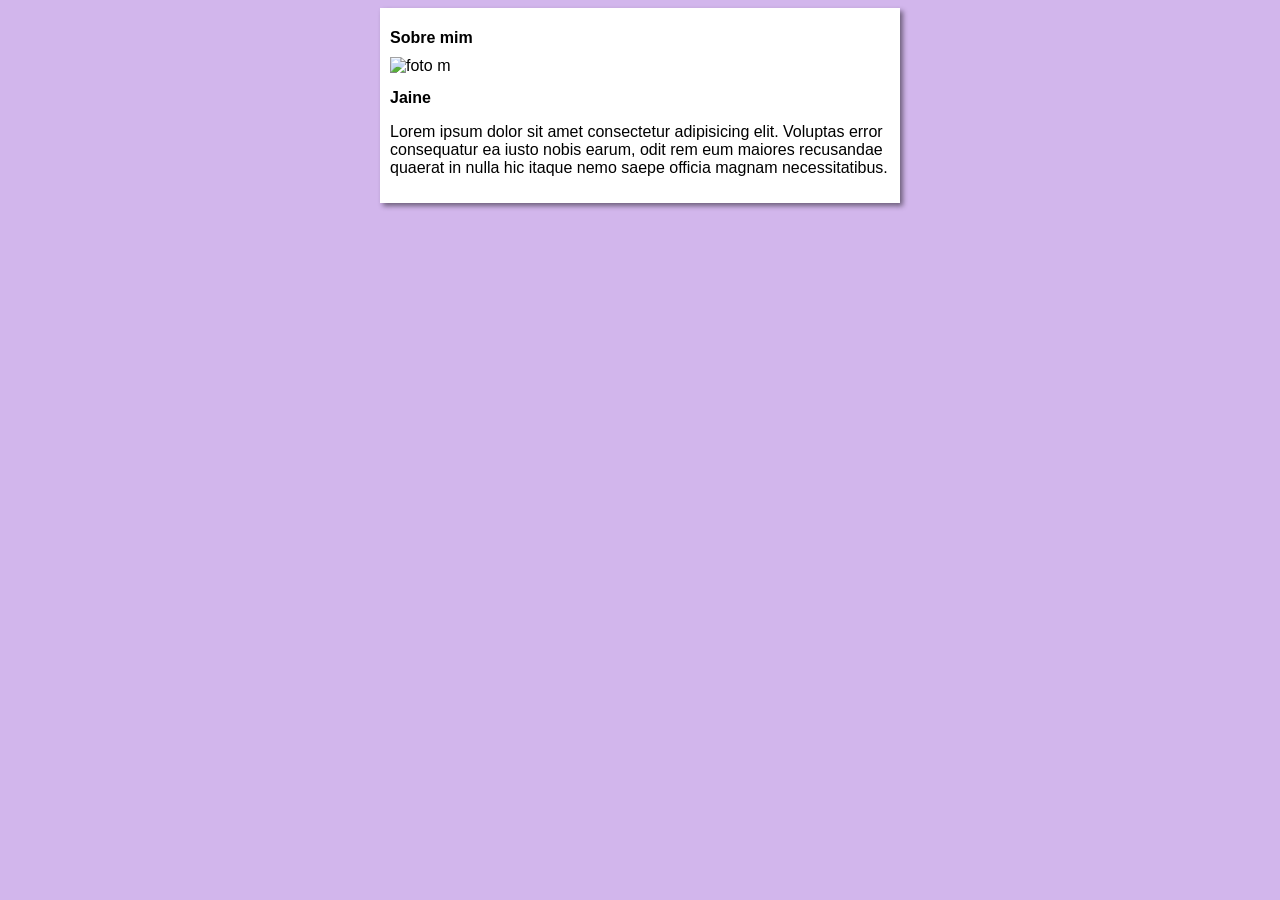
==== index.html @ 764ec7d7 "updates" ====
<!DOCTYPE html>
<html lang="pt-br">
<head>
    <meta charset="UTF-8">
    <meta name="viewport" content="width=device-width, initial-scale=1.0">
    <title>Jaine Rodrigues</title>
    <link rel="stylesheet" href="estilos/style.css">
</head>
<body>
    <main>
        <head>
            <h1>Sobre mim</h1>
            <img src="imagens/foto-p.png" alt="foto m">
        </head>
        <article>
            <h2>Jaine</h2>
            <p>Lorem ipsum dolor sit amet consectetur adipisicing elit. Voluptas error consequatur ea iusto nobis earum, odit rem eum maiores recusandae quaerat in nulla hic itaque nemo saepe officia magnam necessitatibus.</p>
        </article>
        
    </main>
    
</body>
</html>
---- estilos/style.css ----
*{
    font-family: Arial, Helvetica, sans-serif;
    font-size: 16px;
}
body{
    background-color: rgb(210, 182, 236);
}

.lados{
    width: 250px;
    height: 150px;
}

main{
    background-color: white;
    width: 500px;
    margin: auto;
    padding: 10px;
    box-shadow: 3px 3px 5px rgba(0, 0, 0, 0.473);
}
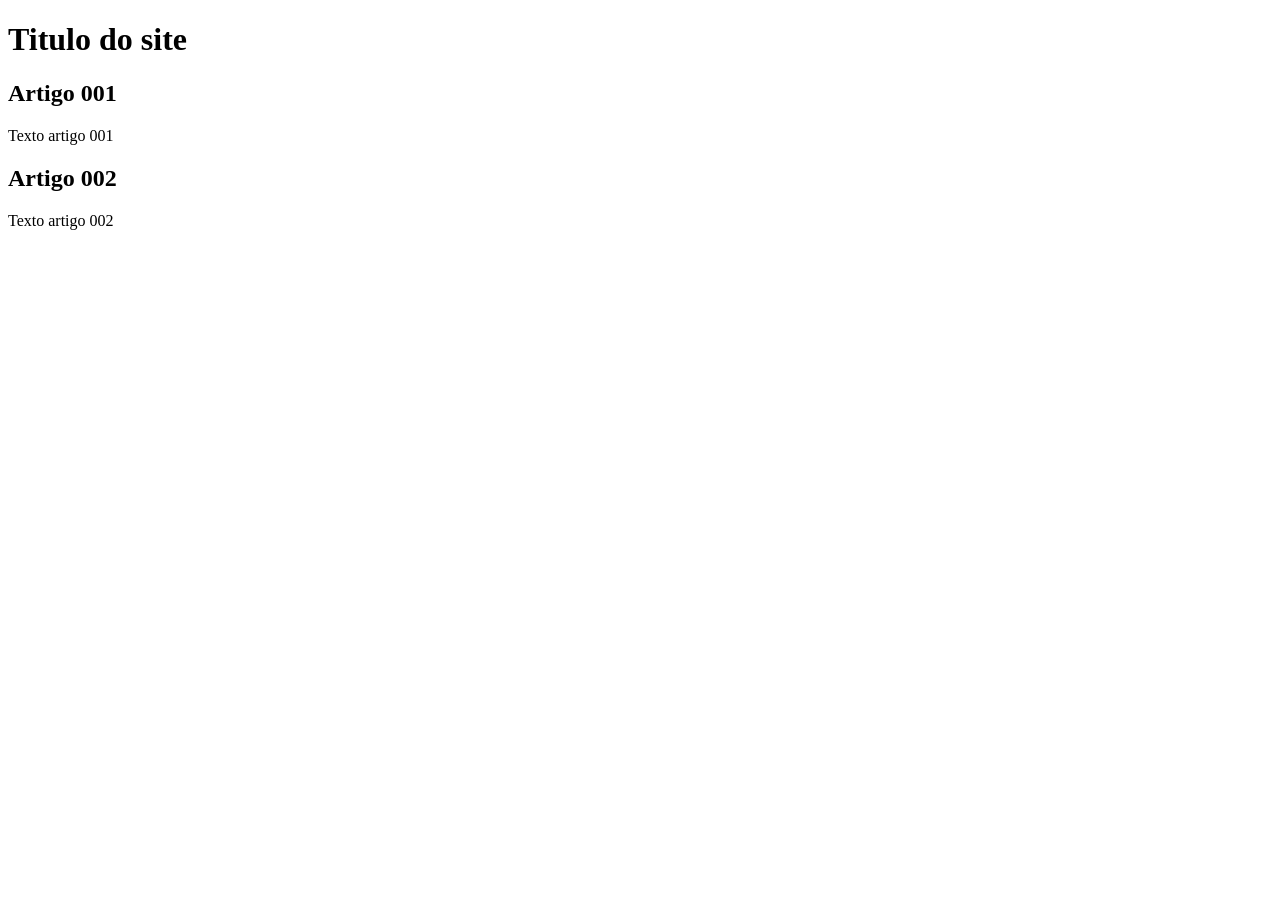
==== commit 803287a2: "Create index.html add index" ====
--- a/index.html
+++ b/index.html
@@ -1,23 +1,23 @@
 <!DOCTYPE html>
-<html lang="pt-br">
+<html lang="en">
 <head>
     <meta charset="UTF-8">
-    <meta name="viewport" content="width=device-width, initial-scale=1.0">
-    <title>Jaine Rodrigues</title>
-    <link rel="stylesheet" href="estilos/style.css">
+    <meta name="viewport" content="width=, initial-scale=1.0">
+    <title>Document</title>
 </head>
 <body>
     <main>
-        <head>
-            <h1>Sobre mim</h1>
-            <img src="imagens/foto-p.png" alt="foto m">
-        </head>
+        <header>
+            <h1>Titulo do site</h1>
+        </header>
         <article>
-            <h2>Jaine</h2>
-            <p>Lorem ipsum dolor sit amet consectetur adipisicing elit. Voluptas error consequatur ea iusto nobis earum, odit rem eum maiores recusandae quaerat in nulla hic itaque nemo saepe officia magnam necessitatibus.</p>
+            <h2>Artigo 001</h2>
+            <p>Texto artigo 001</p>
         </article>
-        
+        <article>
+            <h2>Artigo 002</h2>
+            <p>Texto artigo 002</p>
+        </article>
     </main>
-    
 </body>
 </html>
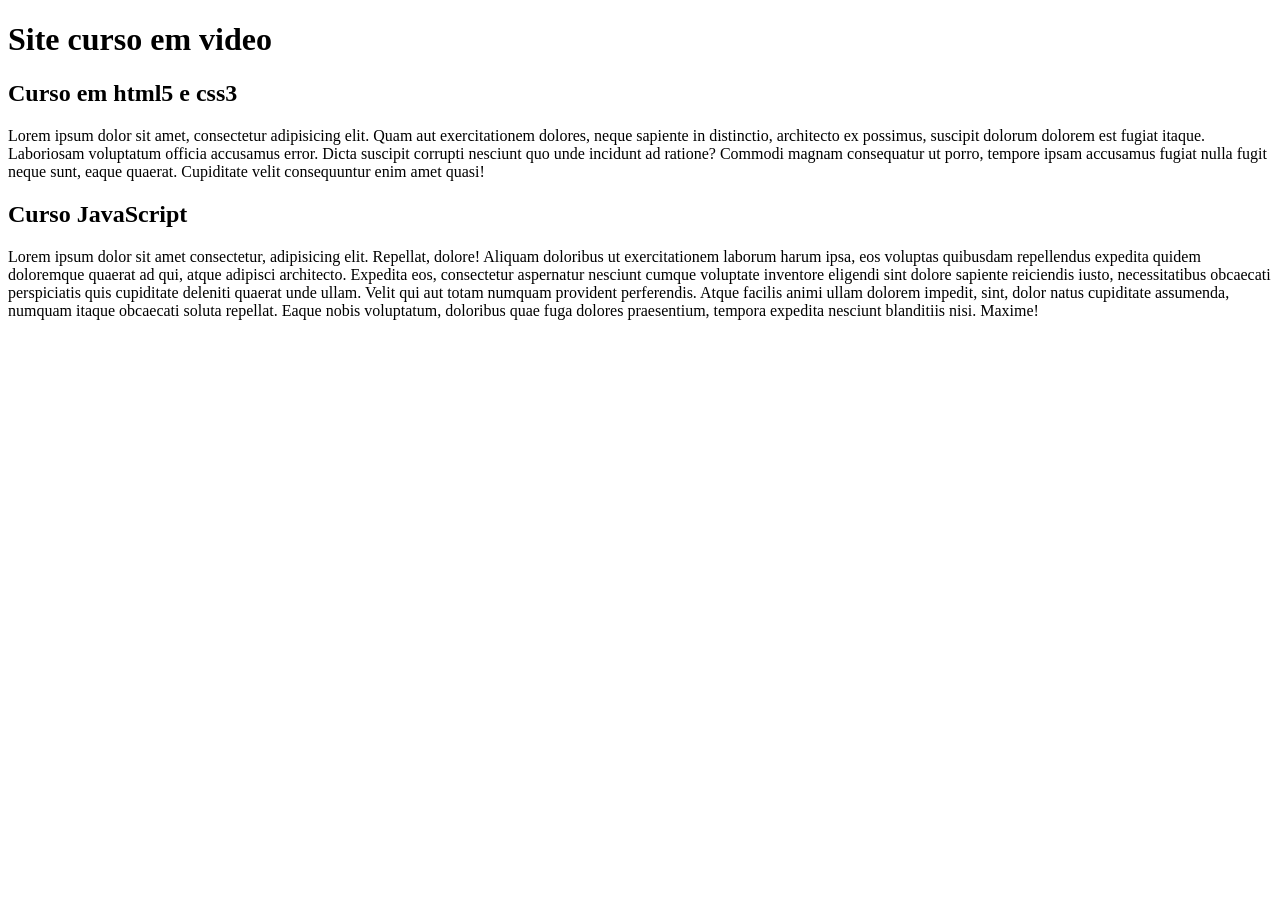
==== commit eba46637: "Update index.html comecei a escrever conteudo" ====
--- a/index.html
+++ b/index.html
@@ -8,15 +8,18 @@
 <body>
     <main>
         <header>
-            <h1>Titulo do site</h1>
+            <h1>Site curso em video</h1>
         </header>
         <article>
-            <h2>Artigo 001</h2>
-            <p>Texto artigo 001</p>
+            <h2>Curso em html5 e css3</h2>
+            <p>Lorem ipsum dolor sit amet, consectetur adipisicing elit. Quam aut exercitationem dolores, neque sapiente in distinctio, architecto ex possimus, suscipit dolorum dolorem est fugiat itaque. Laboriosam voluptatum officia accusamus error.
+            Dicta suscipit corrupti nesciunt quo unde incidunt ad ratione? Commodi magnam consequatur ut porro, tempore ipsam accusamus fugiat nulla fugit neque sunt, eaque quaerat. Cupiditate velit consequuntur enim amet quasi!</p>
         </article>
         <article>
-            <h2>Artigo 002</h2>
-            <p>Texto artigo 002</p>
+            <h2>Curso JavaScript</h2>
+            <p>Lorem ipsum dolor sit amet consectetur, adipisicing elit. Repellat, dolore! Aliquam doloribus ut exercitationem laborum harum ipsa, eos voluptas quibusdam repellendus expedita quidem doloremque quaerat ad qui, atque adipisci architecto.
+            Expedita eos, consectetur aspernatur nesciunt cumque voluptate inventore eligendi sint dolore sapiente reiciendis iusto, necessitatibus obcaecati perspiciatis quis cupiditate deleniti quaerat unde ullam. Velit qui aut totam numquam provident perferendis.
+            Atque facilis animi ullam dolorem impedit, sint, dolor natus cupiditate assumenda, numquam itaque obcaecati soluta repellat. Eaque nobis voluptatum, doloribus quae fuga dolores praesentium, tempora expedita nesciunt blanditiis nisi. Maxime!</p>
         </article>
     </main>
 </body>
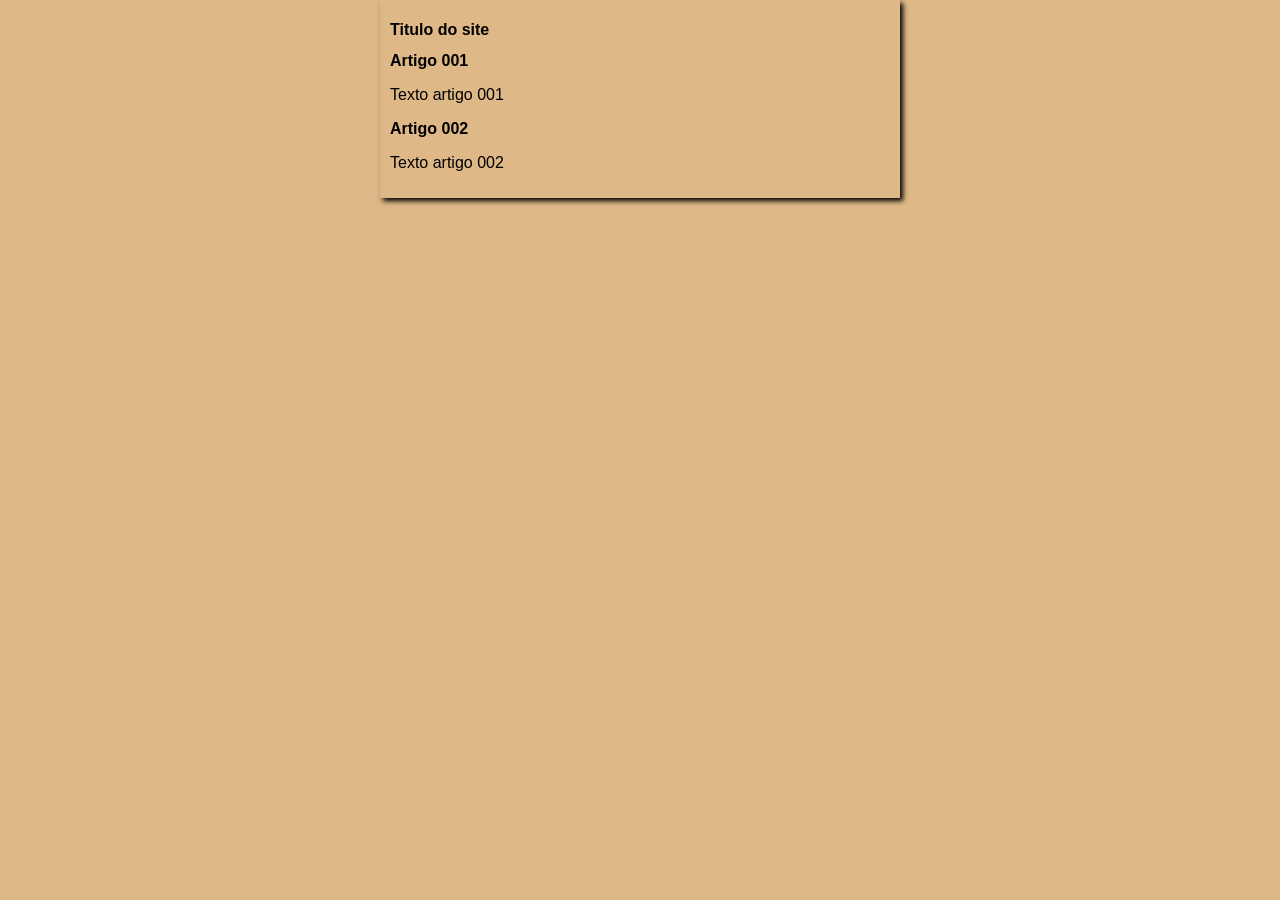
==== commit a5f1ba33: "criei o design" ====
--- a/index.html
+++ b/index.html
@@ -3,23 +3,21 @@
 <head>
     <meta charset="UTF-8">
     <meta name="viewport" content="width=, initial-scale=1.0">
+    <link rel="stylesheet" href="style.css">
     <title>Document</title>
 </head>
 <body>
     <main>
         <header>
-            <h1>Site curso em video</h1>
+            <h1>Titulo do site</h1>
         </header>
         <article>
-            <h2>Curso em html5 e css3</h2>
-            <p>Lorem ipsum dolor sit amet, consectetur adipisicing elit. Quam aut exercitationem dolores, neque sapiente in distinctio, architecto ex possimus, suscipit dolorum dolorem est fugiat itaque. Laboriosam voluptatum officia accusamus error.
-            Dicta suscipit corrupti nesciunt quo unde incidunt ad ratione? Commodi magnam consequatur ut porro, tempore ipsam accusamus fugiat nulla fugit neque sunt, eaque quaerat. Cupiditate velit consequuntur enim amet quasi!</p>
+            <h2>Artigo 001</h2>
+            <p>Texto artigo 001</p>
         </article>
         <article>
-            <h2>Curso JavaScript</h2>
-            <p>Lorem ipsum dolor sit amet consectetur, adipisicing elit. Repellat, dolore! Aliquam doloribus ut exercitationem laborum harum ipsa, eos voluptas quibusdam repellendus expedita quidem doloremque quaerat ad qui, atque adipisci architecto.
-            Expedita eos, consectetur aspernatur nesciunt cumque voluptate inventore eligendi sint dolore sapiente reiciendis iusto, necessitatibus obcaecati perspiciatis quis cupiditate deleniti quaerat unde ullam. Velit qui aut totam numquam provident perferendis.
-            Atque facilis animi ullam dolorem impedit, sint, dolor natus cupiditate assumenda, numquam itaque obcaecati soluta repellat. Eaque nobis voluptatum, doloribus quae fuga dolores praesentium, tempora expedita nesciunt blanditiis nisi. Maxime!</p>
+            <h2>Artigo 002</h2>
+            <p>Texto artigo 002</p>
         </article>
     </main>
 </body>
--- a/style.css
+++ b/style.css
@@ -0,0 +1,12 @@
+*{
+    font-family: Arial, Helvetica, sans-serif;
+    font-size: 16px;
+}
+
+body{
+    background-color: burlywood;
+    width: 500px;
+    padding: 10px;
+    margin: auto;
+    box-shadow: 3px 3px 5px black;
+}
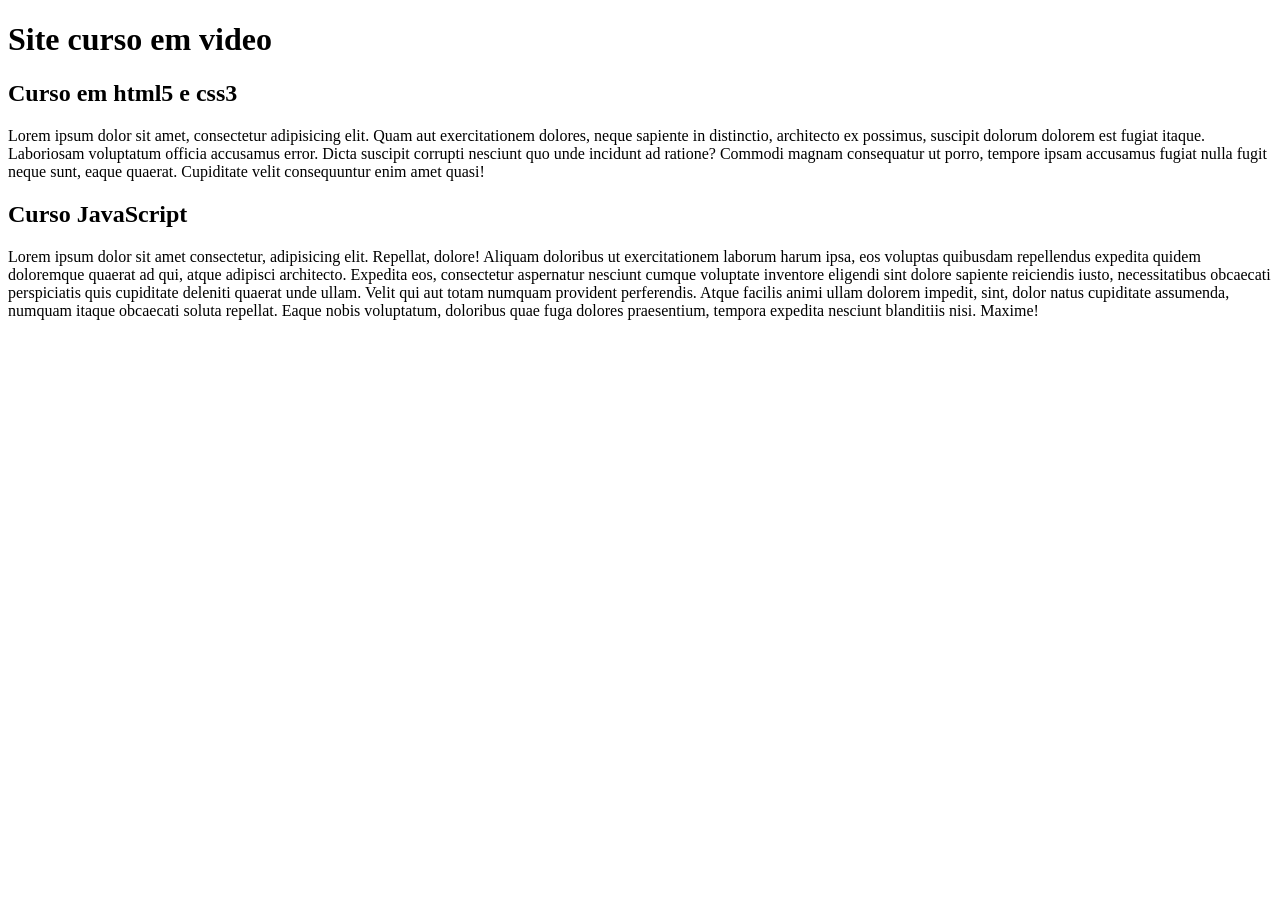
==== commit 5d56c628: "up" ====
--- a/index.html
+++ b/index.html
@@ -3,21 +3,23 @@
 <head>
     <meta charset="UTF-8">
     <meta name="viewport" content="width=, initial-scale=1.0">
-    <link rel="stylesheet" href="style.css">
-    <title>Document</title>
+    <title>Cursoevideo</title>
 </head>
 <body>
     <main>
         <header>
-            <h1>Titulo do site</h1>
+            <h1>Site curso em video</h1>
         </header>
         <article>
-            <h2>Artigo 001</h2>
-            <p>Texto artigo 001</p>
+            <h2>Curso em html5 e css3</h2>
+            <p>Lorem ipsum dolor sit amet, consectetur adipisicing elit. Quam aut exercitationem dolores, neque sapiente in distinctio, architecto ex possimus, suscipit dolorum dolorem est fugiat itaque. Laboriosam voluptatum officia accusamus error.
+            Dicta suscipit corrupti nesciunt quo unde incidunt ad ratione? Commodi magnam consequatur ut porro, tempore ipsam accusamus fugiat nulla fugit neque sunt, eaque quaerat. Cupiditate velit consequuntur enim amet quasi!</p>
         </article>
         <article>
-            <h2>Artigo 002</h2>
-            <p>Texto artigo 002</p>
+            <h2>Curso JavaScript</h2>
+            <p>Lorem ipsum dolor sit amet consectetur, adipisicing elit. Repellat, dolore! Aliquam doloribus ut exercitationem laborum harum ipsa, eos voluptas quibusdam repellendus expedita quidem doloremque quaerat ad qui, atque adipisci architecto.
+            Expedita eos, consectetur aspernatur nesciunt cumque voluptate inventore eligendi sint dolore sapiente reiciendis iusto, necessitatibus obcaecati perspiciatis quis cupiditate deleniti quaerat unde ullam. Velit qui aut totam numquam provident perferendis.
+            Atque facilis animi ullam dolorem impedit, sint, dolor natus cupiditate assumenda, numquam itaque obcaecati soluta repellat. Eaque nobis voluptatum, doloribus quae fuga dolores praesentium, tempora expedita nesciunt blanditiis nisi. Maxime!</p>
         </article>
     </main>
 </body>
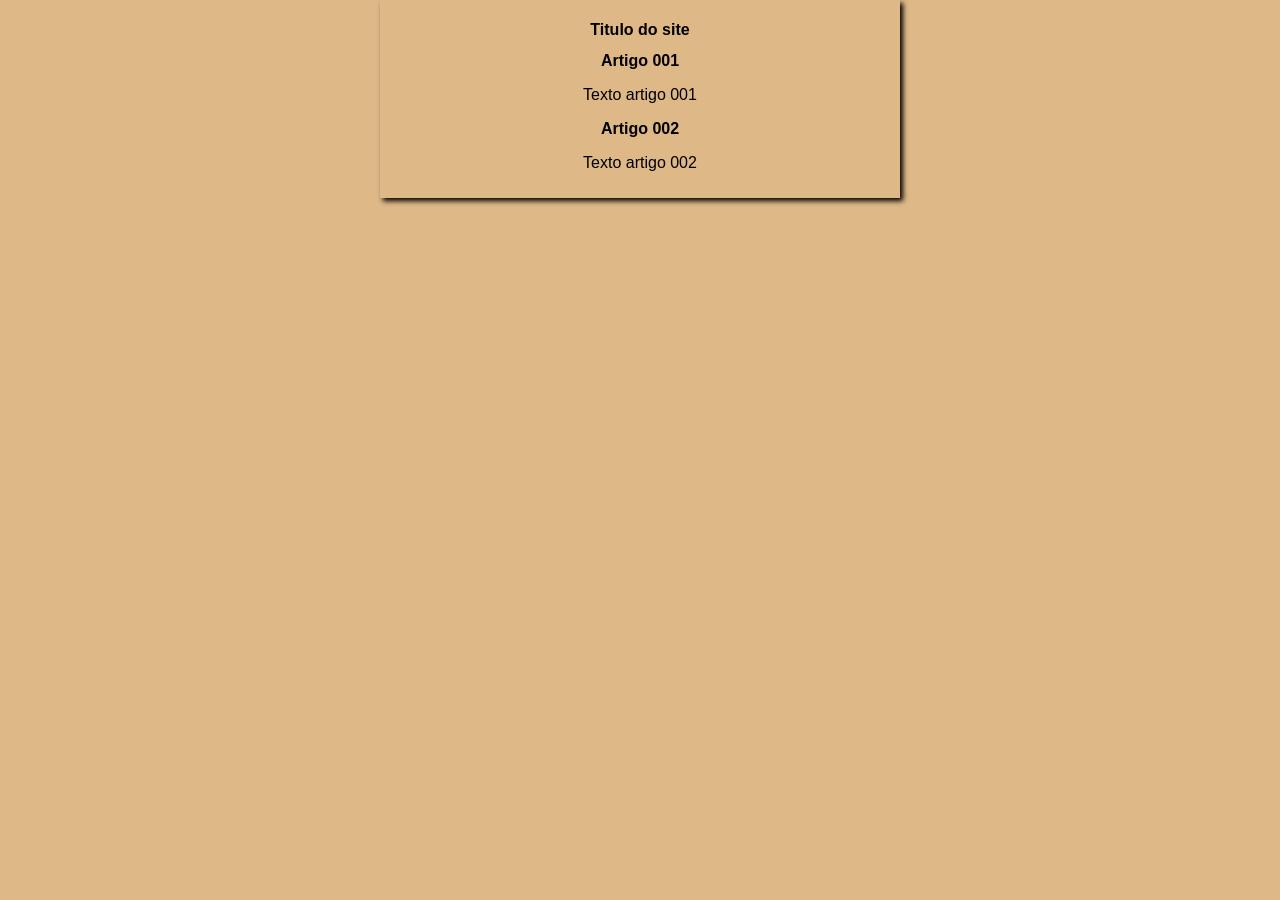
==== commit 40be6052: "up" ====
--- a/index.html
+++ b/index.html
@@ -3,23 +3,21 @@
 <head>
     <meta charset="UTF-8">
     <meta name="viewport" content="width=, initial-scale=1.0">
-    <title>Cursoevideo</title>
+    <link rel="stylesheet" href="style.css">
+    <title>Curso em  Video</title>
 </head>
 <body>
     <main>
         <header>
-            <h1>Site curso em video</h1>
+            <h1>Titulo do site</h1>
         </header>
         <article>
-            <h2>Curso em html5 e css3</h2>
-            <p>Lorem ipsum dolor sit amet, consectetur adipisicing elit. Quam aut exercitationem dolores, neque sapiente in distinctio, architecto ex possimus, suscipit dolorum dolorem est fugiat itaque. Laboriosam voluptatum officia accusamus error.
-            Dicta suscipit corrupti nesciunt quo unde incidunt ad ratione? Commodi magnam consequatur ut porro, tempore ipsam accusamus fugiat nulla fugit neque sunt, eaque quaerat. Cupiditate velit consequuntur enim amet quasi!</p>
+            <h2>Artigo 001</h2>
+            <p>Texto artigo 001</p>
         </article>
         <article>
-            <h2>Curso JavaScript</h2>
-            <p>Lorem ipsum dolor sit amet consectetur, adipisicing elit. Repellat, dolore! Aliquam doloribus ut exercitationem laborum harum ipsa, eos voluptas quibusdam repellendus expedita quidem doloremque quaerat ad qui, atque adipisci architecto.
-            Expedita eos, consectetur aspernatur nesciunt cumque voluptate inventore eligendi sint dolore sapiente reiciendis iusto, necessitatibus obcaecati perspiciatis quis cupiditate deleniti quaerat unde ullam. Velit qui aut totam numquam provident perferendis.
-            Atque facilis animi ullam dolorem impedit, sint, dolor natus cupiditate assumenda, numquam itaque obcaecati soluta repellat. Eaque nobis voluptatum, doloribus quae fuga dolores praesentium, tempora expedita nesciunt blanditiis nisi. Maxime!</p>
+            <h2>Artigo 002</h2>
+            <p>Texto artigo 002</p>
         </article>
     </main>
 </body>
--- a/style.css
+++ b/style.css
@@ -0,0 +1,13 @@
+*{
+    font-family: Arial, Helvetica, sans-serif;
+    font-size: 16px;
+}
+
+body{
+    background-color: burlywood;
+    width: 500px;
+    padding: 10px;
+    margin: auto;
+    box-shadow: 3px 3px 5px black;
+    text-align: center;
+}
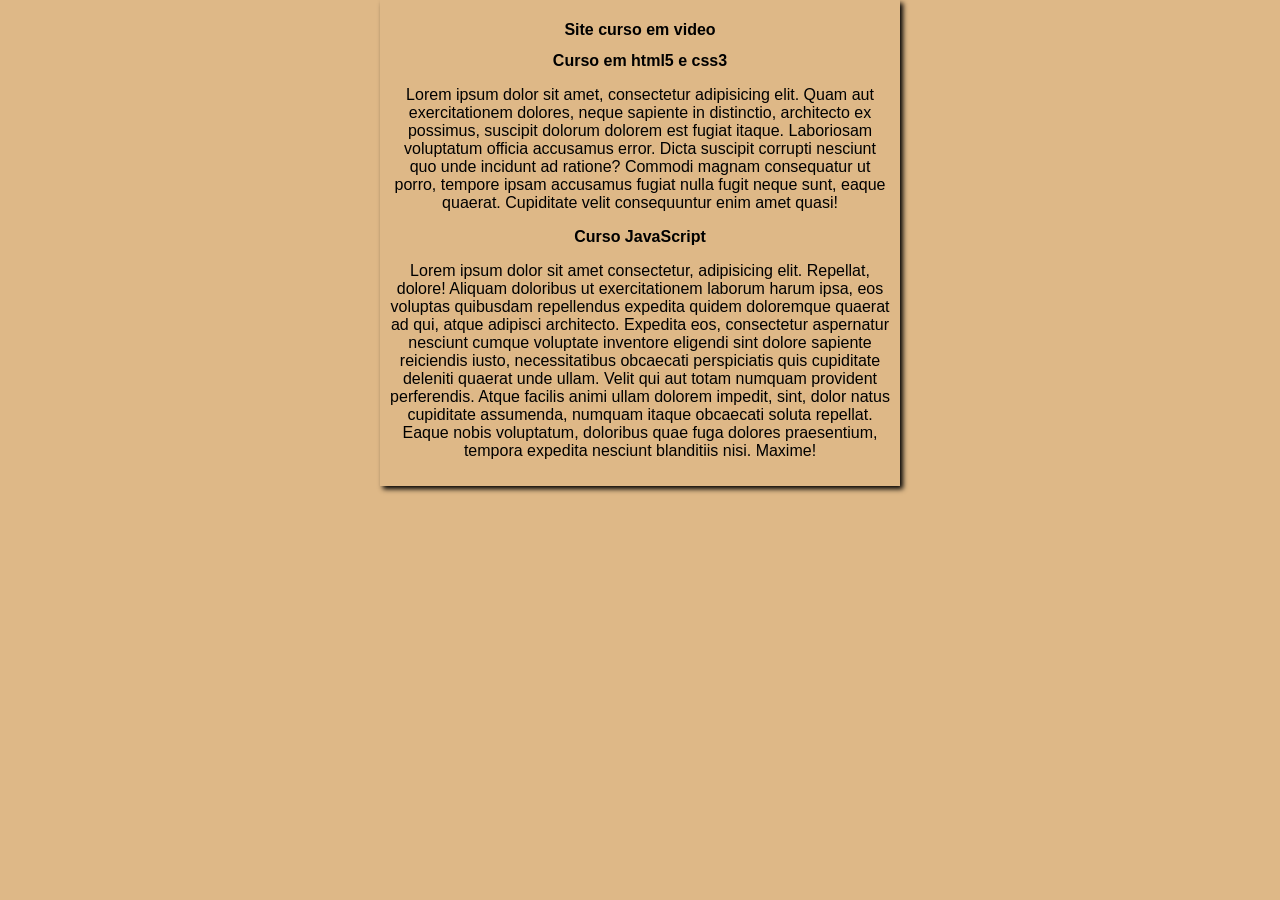
==== commit 4fc01ac9: "Merge branch 'design'" ====
--- a/index.html
+++ b/index.html
@@ -9,15 +9,18 @@
 <body>
     <main>
         <header>
-            <h1>Titulo do site</h1>
+            <h1>Site curso em video</h1>
         </header>
         <article>
-            <h2>Artigo 001</h2>
-            <p>Texto artigo 001</p>
+            <h2>Curso em html5 e css3</h2>
+            <p>Lorem ipsum dolor sit amet, consectetur adipisicing elit. Quam aut exercitationem dolores, neque sapiente in distinctio, architecto ex possimus, suscipit dolorum dolorem est fugiat itaque. Laboriosam voluptatum officia accusamus error.
+            Dicta suscipit corrupti nesciunt quo unde incidunt ad ratione? Commodi magnam consequatur ut porro, tempore ipsam accusamus fugiat nulla fugit neque sunt, eaque quaerat. Cupiditate velit consequuntur enim amet quasi!</p>
         </article>
         <article>
-            <h2>Artigo 002</h2>
-            <p>Texto artigo 002</p>
+            <h2>Curso JavaScript</h2>
+            <p>Lorem ipsum dolor sit amet consectetur, adipisicing elit. Repellat, dolore! Aliquam doloribus ut exercitationem laborum harum ipsa, eos voluptas quibusdam repellendus expedita quidem doloremque quaerat ad qui, atque adipisci architecto.
+            Expedita eos, consectetur aspernatur nesciunt cumque voluptate inventore eligendi sint dolore sapiente reiciendis iusto, necessitatibus obcaecati perspiciatis quis cupiditate deleniti quaerat unde ullam. Velit qui aut totam numquam provident perferendis.
+            Atque facilis animi ullam dolorem impedit, sint, dolor natus cupiditate assumenda, numquam itaque obcaecati soluta repellat. Eaque nobis voluptatum, doloribus quae fuga dolores praesentium, tempora expedita nesciunt blanditiis nisi. Maxime!</p>
         </article>
     </main>
 </body>
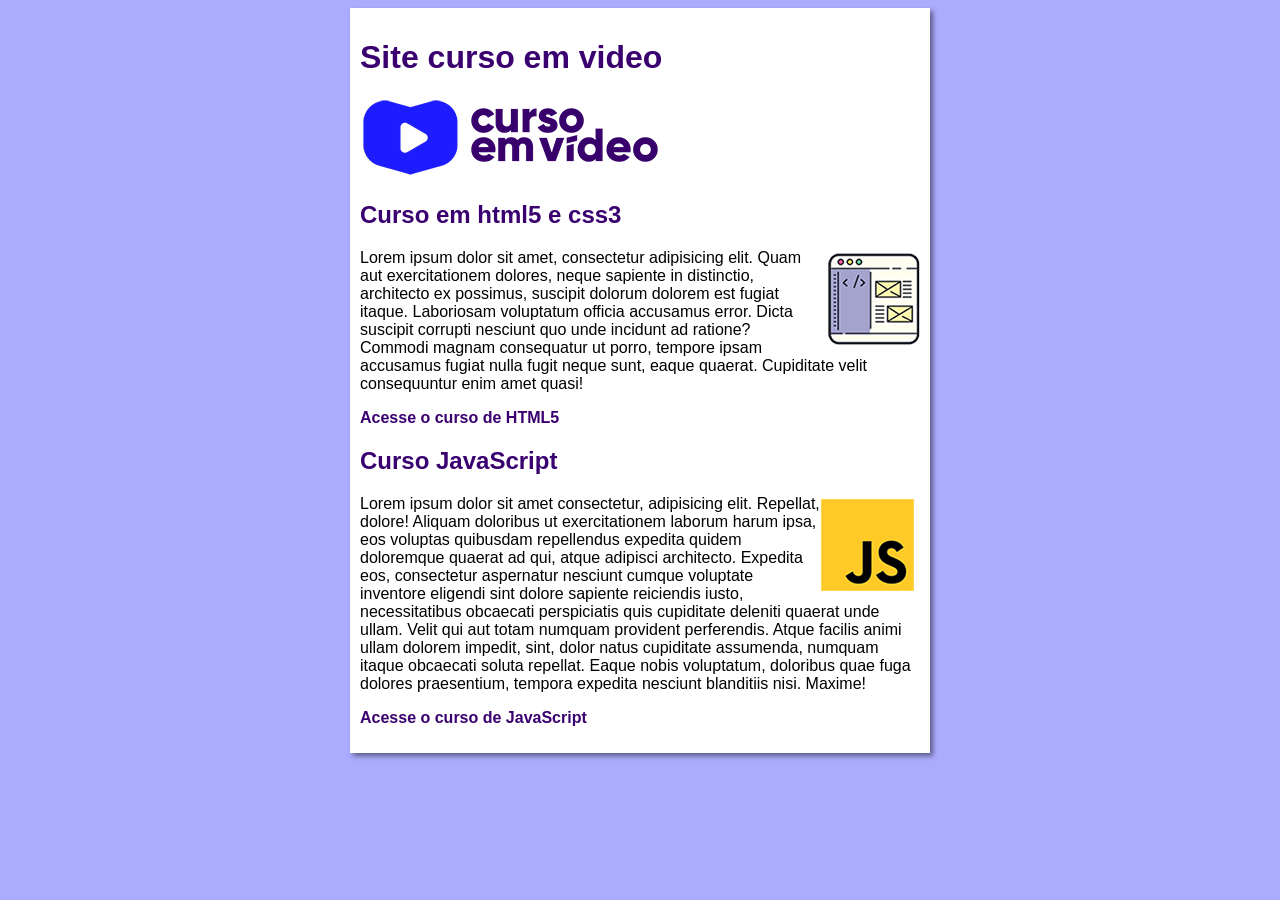
==== commit be14c27a: "up" ====
--- a/index.html
+++ b/index.html
@@ -10,17 +10,22 @@
     <main>
         <header>
             <h1>Site curso em video</h1>
+            <img src="Imagens/curso-em-video-cor.png" alt="Curso em video">
         </header>
         <article>
             <h2>Curso em html5 e css3</h2>
+            <img class="lado" src="Imagens/curso-html-css.png" alt="curso html css">
             <p>Lorem ipsum dolor sit amet, consectetur adipisicing elit. Quam aut exercitationem dolores, neque sapiente in distinctio, architecto ex possimus, suscipit dolorum dolorem est fugiat itaque. Laboriosam voluptatum officia accusamus error.
             Dicta suscipit corrupti nesciunt quo unde incidunt ad ratione? Commodi magnam consequatur ut porro, tempore ipsam accusamus fugiat nulla fugit neque sunt, eaque quaerat. Cupiditate velit consequuntur enim amet quasi!</p>
+            <p><a href="curso-html.html">Acesse o curso de HTML5</a></p>
         </article>
         <article>
             <h2>Curso JavaScript</h2>
+            <img class="lado" src="Imagens/curso-javascript.png" alt="curso javaScript">
             <p>Lorem ipsum dolor sit amet consectetur, adipisicing elit. Repellat, dolore! Aliquam doloribus ut exercitationem laborum harum ipsa, eos voluptas quibusdam repellendus expedita quidem doloremque quaerat ad qui, atque adipisci architecto.
             Expedita eos, consectetur aspernatur nesciunt cumque voluptate inventore eligendi sint dolore sapiente reiciendis iusto, necessitatibus obcaecati perspiciatis quis cupiditate deleniti quaerat unde ullam. Velit qui aut totam numquam provident perferendis.
             Atque facilis animi ullam dolorem impedit, sint, dolor natus cupiditate assumenda, numquam itaque obcaecati soluta repellat. Eaque nobis voluptatum, doloribus quae fuga dolores praesentium, tempora expedita nesciunt blanditiis nisi. Maxime!</p>
+            <p><a href="curso-js.html">Acesse o curso de JavaScript</a></p>
         </article>
     </main>
 </body>
--- a/style.css
+++ b/style.css
@@ -1,13 +1,42 @@
-*{
+* {
     font-family: Arial, Helvetica, sans-serif;
     font-size: 16px;
 }
 
-body{
-    background-color: burlywood;
-    width: 500px;
+body {
+    background-color: #acacff;
+
+}
+
+main {
+    background-color: white;
+    width: 560px;
+    margin: auto;
     padding: 10px;
-    margin: auto;
-    box-shadow: 3px 3px 5px black;
-    text-align: center;
+    box-shadow: 3px 3px 5px rgba(0, 0, 0, 0.473);
+}
+
+h1 {
+    font-size: 2em;
+    color: rgb(58, 0, 112);
+}
+
+h2 {
+    font-size: 1.5em;
+    color: rgb(58, 0, 112);
+}
+
+img.lado {
+    float: right;
+}
+
+a {
+    text-decoration: none;
+    font-weight: bold;
+    color: rgb(58, 0, 112);
+}
+
+a:hover {
+    text-decoration: underline;
+    color: rgb(26, 26, 255);
 }
